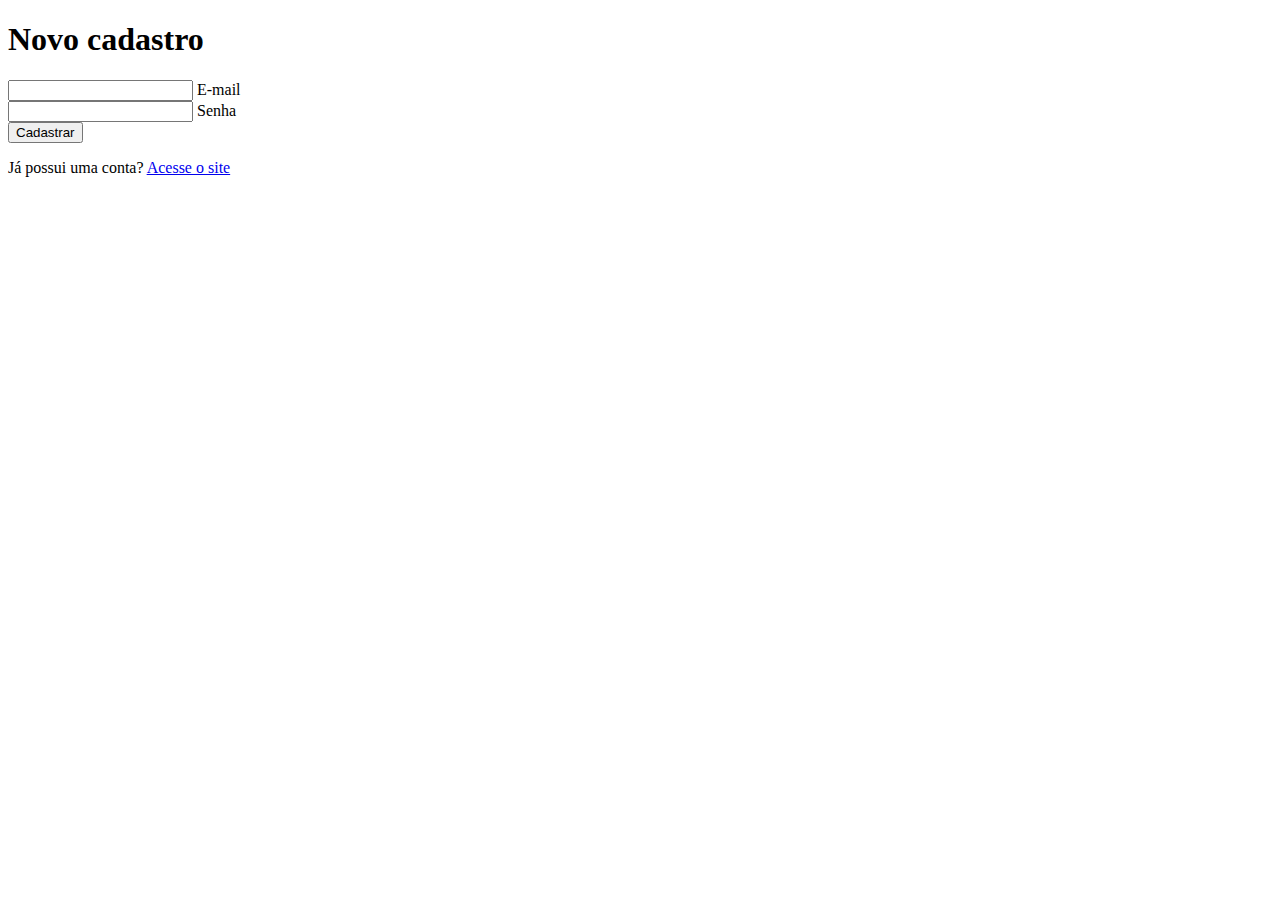
==== src/main/resources/templates/cadastrar.html @ 6b09e9e6 "Adicionando lógica de cadastros e listagens no frontend" ====
<!DOCTYPE html>
<html lang="en" xmlns:th="http://www.w3.org/1999/xhtml">
<head>
    <meta charset="UTF-8">
    <title>Signup Form</title>
    <link rel="stylesheet" th:href="@{/css/styles.css}">
    <script src="/js/cadastrar.js" defer></script>
</head>
<body class="body-index">
    <section>
        <form id="cadastro-form" action="/user/cadastrar" method="post">
            <h1>Novo cadastro</h1>
            <div class="inputbox">
                <input type="email" id="email" name="email" required>
                <label for="email">E-mail</label>
            </div>
            <div class="inputbox">
                <input type="password" id="password" name="password" required>
                <label for="password">Senha</label>
            </div>
            <button type="submit">Cadastrar</button>
            <div class="register">
                <p>Já possui uma conta? <a href="/user/login">Acesse o site</a></p>
            </div>
        </form>
    </section>
</body>
</html>
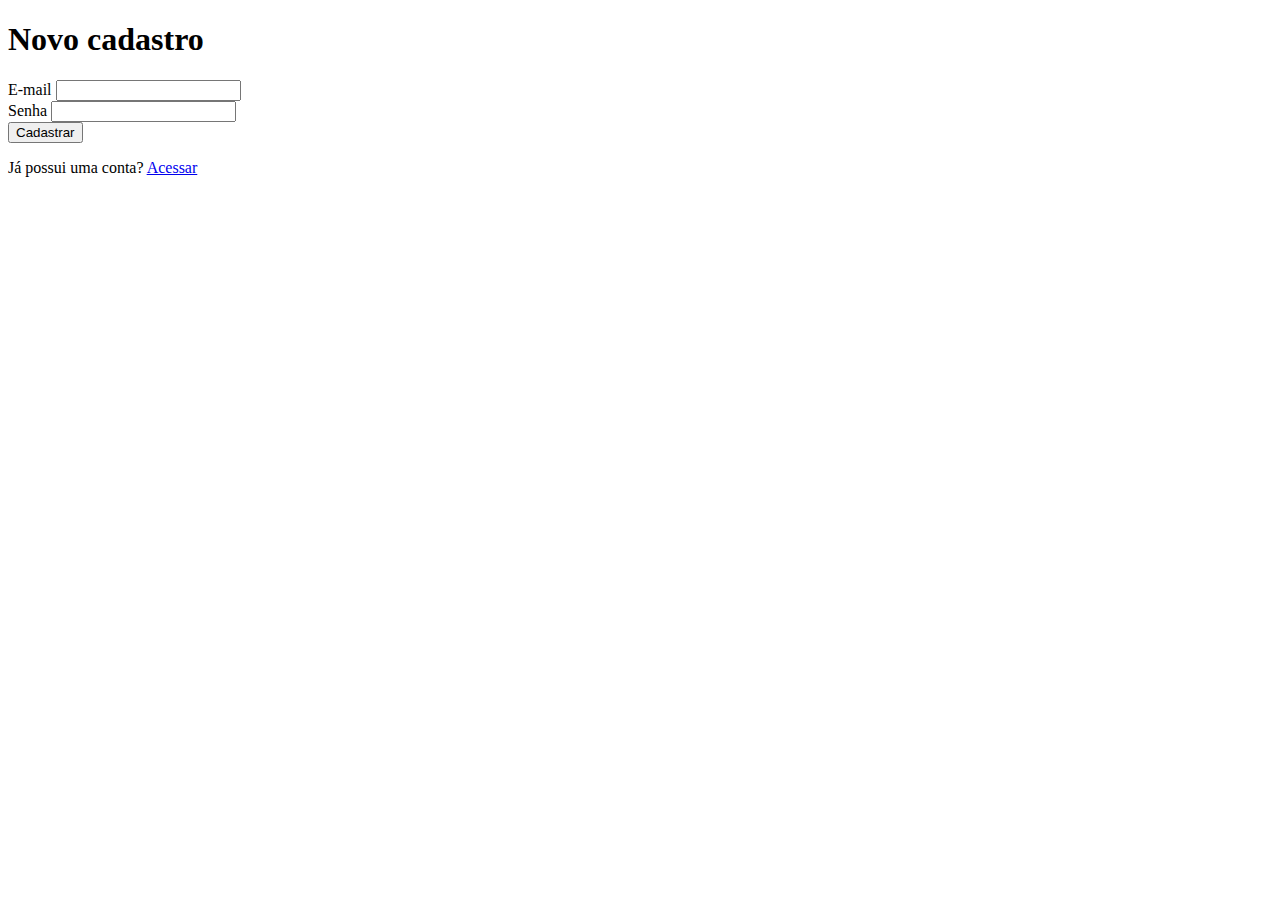
==== commit f78efb18: "Inserindo cadastro e listagem de consultas" ====
--- a/src/main/resources/templates/cadastrar.html
+++ b/src/main/resources/templates/cadastrar.html
@@ -2,25 +2,24 @@
 <html lang="en" xmlns:th="http://www.w3.org/1999/xhtml">
 <head>
     <meta charset="UTF-8">
-    <title>Signup Form</title>
+    <title>Novo Usuário</title>
     <link rel="stylesheet" th:href="@{/css/styles.css}">
-    <script src="/js/cadastrar.js" defer></script>
 </head>
 <body class="body-index">
     <section>
-        <form id="cadastro-form" action="/user/cadastrar" method="post">
+        <form class="form-box" id="cadastro-form" action="/user/cadastrar" method="post">
             <h1>Novo cadastro</h1>
-            <div class="inputbox">
-                <input type="email" id="email" name="email" required>
+            <div class="form-cell">
                 <label for="email">E-mail</label>
+                <input type="email" id="email" name="email" class="input-field" required>
             </div>
-            <div class="inputbox">
-                <input type="password" id="password" name="password" required>
+            <div class="form-cell">
                 <label for="password">Senha</label>
+                <input type="password" id="password" name="password" class="input-field" required>
             </div>
             <button type="submit">Cadastrar</button>
             <div class="register">
-                <p>Já possui uma conta? <a href="/user/login">Acesse o site</a></p>
+                <p>Já possui uma conta? <a href="/user/login">Acessar</a></p>
             </div>
         </form>
     </section>
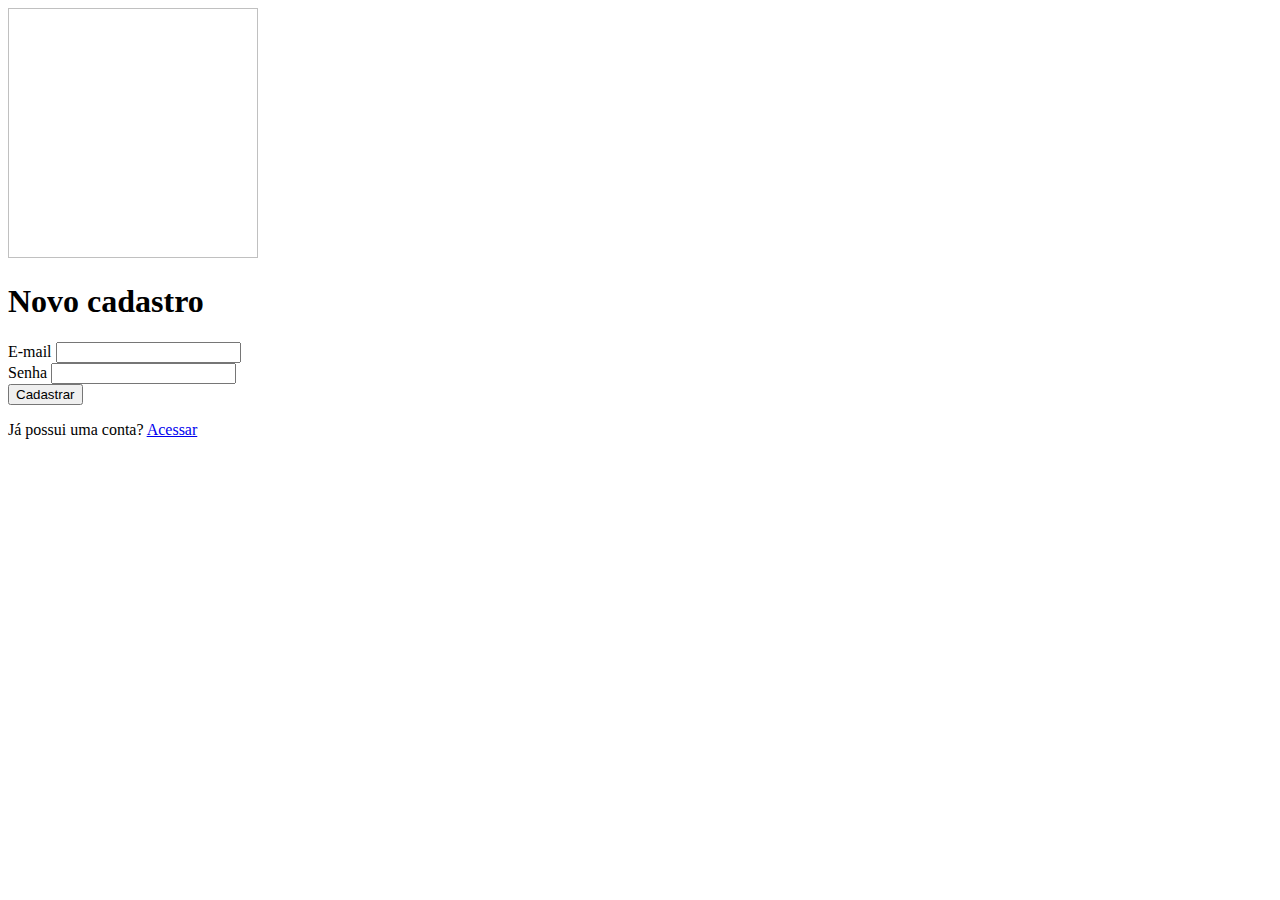
==== commit eb54da83: "Estilização completa e botões de redirecionamento" ====
--- a/src/main/resources/templates/cadastrar.html
+++ b/src/main/resources/templates/cadastrar.html
@@ -6,7 +6,8 @@
     <link rel="stylesheet" th:href="@{/css/styles.css}">
 </head>
 <body class="body-index">
-    <section>
+    <section class="container-box">
+        <img th:src="@{/img/tc-logo.png}" height="250" width="250"/>
         <form class="form-box" id="cadastro-form" action="/user/cadastrar" method="post">
             <h1>Novo cadastro</h1>
             <div class="form-cell">
@@ -17,7 +18,7 @@
                 <label for="password">Senha</label>
                 <input type="password" id="password" name="password" class="input-field" required>
             </div>
-            <button type="submit">Cadastrar</button>
+            <button type="submit" class="edit-button">Cadastrar</button>
             <div class="register">
                 <p>Já possui uma conta? <a href="/user/login">Acessar</a></p>
             </div>
